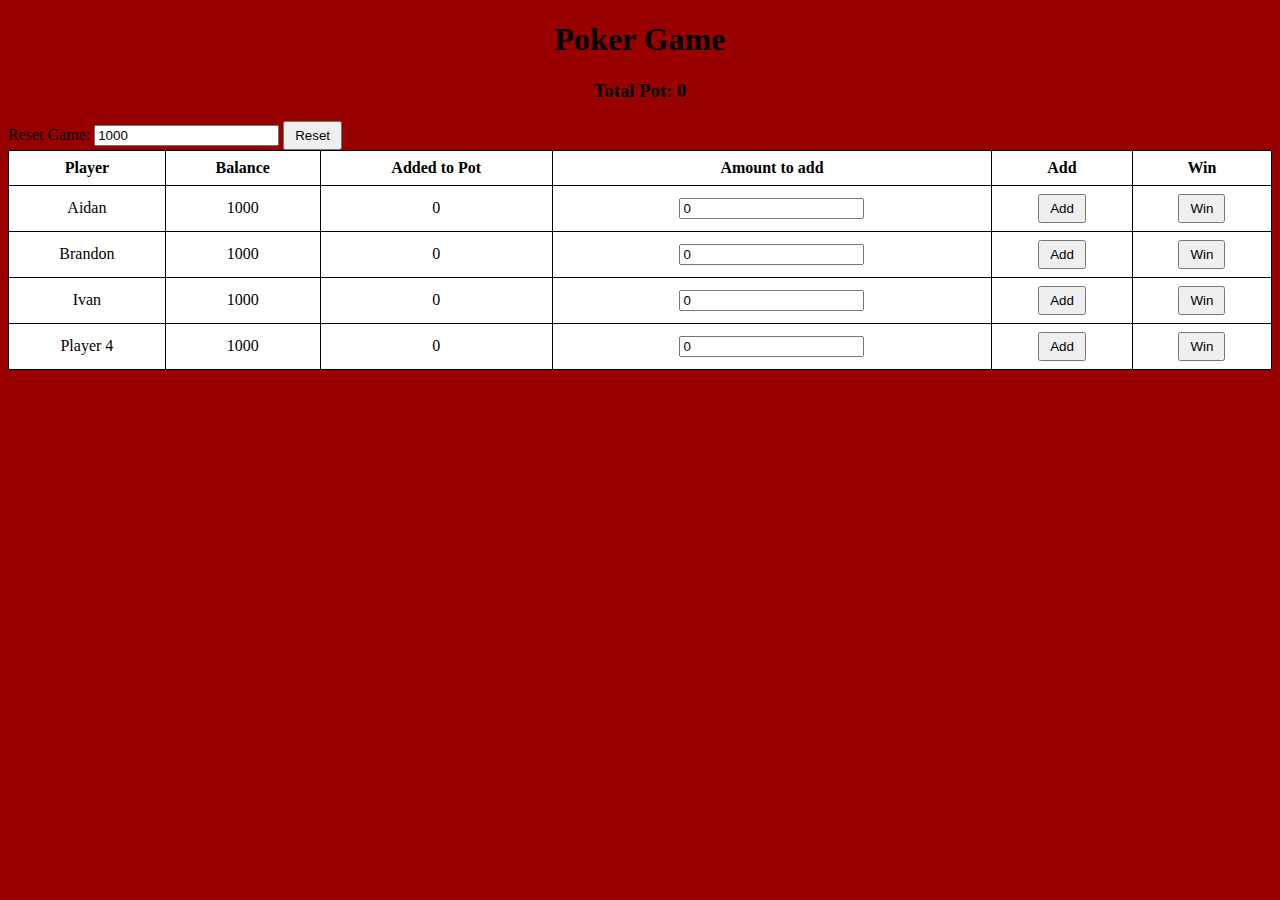
==== index.html @ bb64bcf6 "made white boxes" ====
<!DOCTYPE html>
<html lang="en">
<head>
    <meta charset="UTF-8">
    <meta name="viewport" content="width=device-width, initial-scale=1.0">
    <title>Poker Game</title>
    <style>
        body {
            background-color: #990000;
            color: black;
        }
        table {
            border-collapse: collapse;
            width: 100%;
        }

        th, td {
            font-family: 'Times New Roman', Times, serif;
            background-color: white;
            border: 1px solid black;
            padding: 8px;
            text-align: center;
        }

        th {
            background-color: white;
        }

        button {
            padding: 5px 10px;
            cursor: pointer;
        }
    </style>
</head>
<body>
    <center><h1>Poker Game</h1>
    <h3>Total Pot: <span id="totalPot">0</span></h3></center>
    <div>
        <label for="resetAmount">Reset Game:</label>
        <input type="number" id="resetAmount" min="0" value="1000">
        <button onclick="resetBalance()">Reset</button>
    </div>
    <table>
        <thead>
            <tr>
                <th>Player</th>
                <th>Balance</th>
                <th>Added to Pot</th>
                <th>Amount to add</th>
                <th>Add</th>
                <th>Win</th>
            </tr>
        </thead>
        <tbody>
            <tr id="player1">
                <td>Aidan</td>
                <td id="balance1">1000</td>
                <td id="addedToPot1">0</td>
                <td><input type="number" id="input1" min="0" value="0"></td>
                <td><button onclick="addToPot(1)">Add</button></td>
                <td><button onclick="win(1)">Win</button></td>
            </tr>
            <tr id="player2">
                <td>Brandon</td>
                <td id="balance2">1000</td>
                <td id="addedToPot2">0</td>
                <td><input type="number" id="input2" min="0" value="0"></td>
                <td><button onclick="addToPot(2)">Add</button></td>
                <td><button onclick="win(2)">Win</button></td>
            </tr>
            <tr id="player3">
                <td>Ivan</td>
                <td id="balance3">1000</td>
                <td id="addedToPot3">0</td>
                <td><input type="number" id="input3" min="0" value="0"></td>
                <td><button onclick="addToPot(3)">Add</button></td>
                <td><button onclick="win(3)">Win</button></td>
            </tr>
            <tr id="player4">
                <td>Player 4</td>
                <td id="balance4">1000</td>
                <td id="addedToPot4">0</td>
                <td><input type="number" id="input4" min="0" value="0"></td>
                <td><button onclick="addToPot(4)">Add</button></td>
                <td><button onclick="win(4)">Win</button></td>
            </tr>
        </tbody>
    </table>

    <script>
        let totalPot = 0;

        function addToPot(player) {
            const inputAmount = parseInt(document.getElementById(`input${player}`).value);
            const balance = parseInt(document.getElementById(`balance${player}`).textContent);
            const addedToPot = parseInt(document.getElementById(`addedToPot${player}`).textContent);
            if (inputAmount > balance) {
                alert('Not enough balance.');
            } else {
                document.getElementById(`balance${player}`).textContent = balance - inputAmount;
                document.getElementById(`addedToPot${player}`).textContent = addedToPot + inputAmount;
                totalPot += inputAmount;
                document.getElementById('totalPot').textContent = totalPot;
            }
        }

        function win(player) {
            const balance = parseInt(document.getElementById(`balance${player}`).textContent);
            const addedToPot = parseInt(document.getElementById(`addedToPot${player}`).textContent);
            const newBalance = balance + totalPot;
            document.getElementById(`balance${player}`).textContent = newBalance;
            totalPot = 0;
            document.getElementById('totalPot').textContent = totalPot;
            document.getElementById(`addedToPot${player}`).textContent = 0;
            alert(`Player ${player} wins $${totalPot - addedToPot}!`);
        }

        function resetBalance() {
            const resetAmount = parseInt(document.getElementById('resetAmount').value);
            document.getElementById('balance1').textContent = resetAmount;
            document.getElementById('balance2').textContent = resetAmount;
            document.getElementById('balance3').textContent = resetAmount;
            document.getElementById('balance4').textContent = resetAmount;
        }
    </script>
</body>
</html>
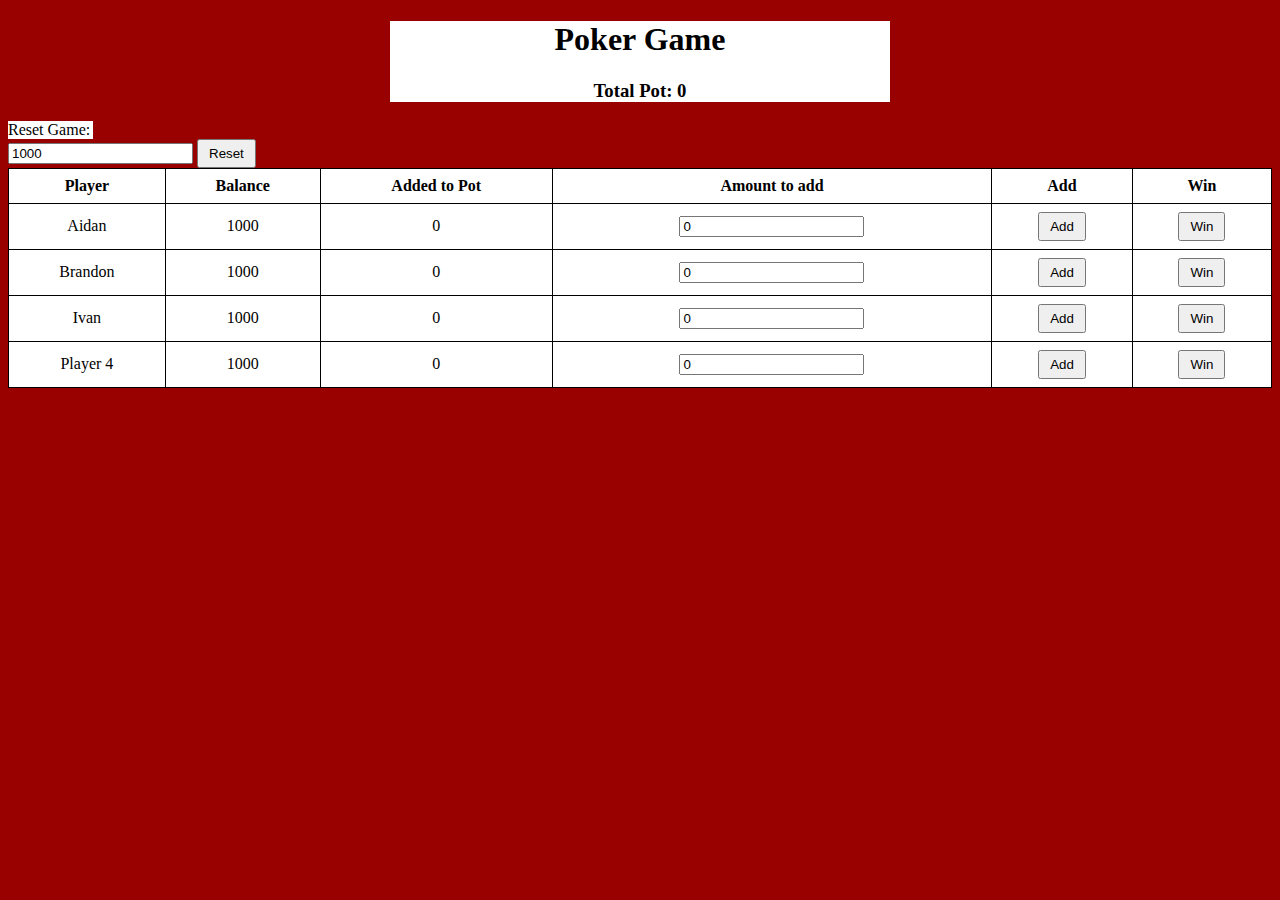
==== commit 93b52d9c: "made it so that if someone win's it removes all of the added into pot amount and added white backgro" ====
--- a/index.html
+++ b/index.html
@@ -33,10 +33,10 @@
     </style>
 </head>
 <body>
-    <center><h1>Poker Game</h1>
-    <h3>Total Pot: <span id="totalPot">0</span></h3></center>
+    <center><div style="background-color: white; width: 500px;"><h1>Poker Game</h1>
+    <h3>Total Pot: <span id="totalPot">0</span></h3></div></center>
     <div>
-        <label for="resetAmount">Reset Game:</label>
+        <div style="background-color: white; width: 85px;"><label for="resetAmount">Reset Game:</label></div>
         <input type="number" id="resetAmount" min="0" value="1000">
         <button onclick="resetBalance()">Reset</button>
     </div>
@@ -111,8 +111,10 @@
             document.getElementById(`balance${player}`).textContent = newBalance;
             totalPot = 0;
             document.getElementById('totalPot').textContent = totalPot;
-            document.getElementById(`addedToPot${player}`).textContent = 0;
-            alert(`Player ${player} wins $${totalPot - addedToPot}!`);
+            for (let i = 1; i <= 4; i++) {
+                document.getElementById(`addedToPot${i}`).textContent = 0;
+            }
+            alert(`Player ${player} win`);
         }
 
         function resetBalance() {
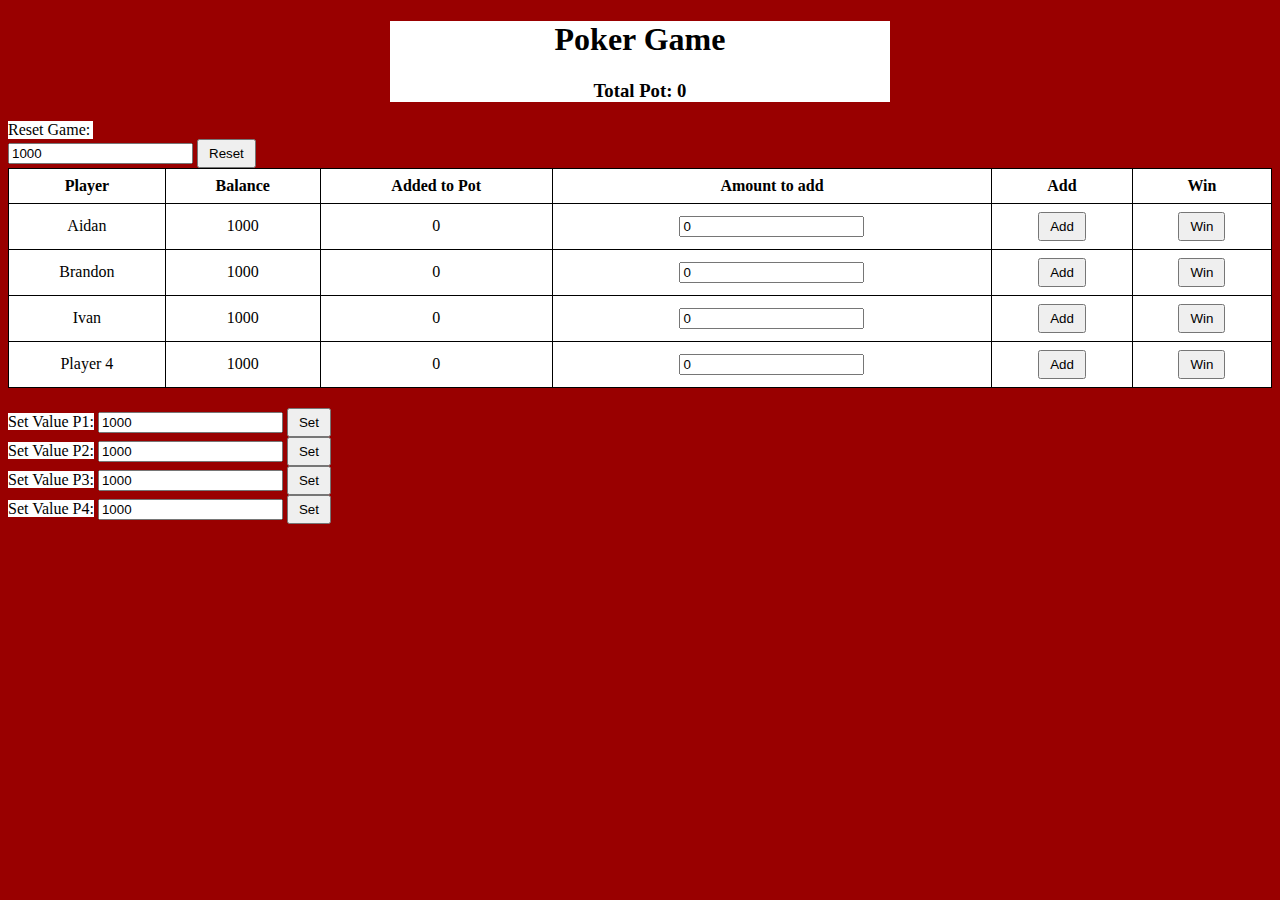
==== commit 39f14899: "added a feature where you can set custom balances into a specific player" ====
--- a/index.html
+++ b/index.html
@@ -87,6 +87,27 @@
         </tbody>
     </table>
 
+    <div style="margin-top: 20px;">
+        <label style="background-color: white;" for="customPlayer1">Set Value P1:</label>
+        <input type="number" id="customPlayer1" min="0" value="1000">
+        <button onclick="setCustomBalance(1)">Set</button>
+    </div>
+    <div>
+        <label style="background-color: white;" for="customPlayer2">Set Value P2:</label>
+        <input type="number" id="customPlayer2" min="0" value="1000">
+        <button onclick="setCustomBalance(2)">Set</button>
+    </div>
+    <div>
+        <label style="background-color: white;" for="customPlayer3">Set Value P3:</label>
+        <input type="number" id="customPlayer3" min="0" value="1000">
+        <button onclick="setCustomBalance(3)">Set</button>
+    </div>
+    <div>
+        <label style="background-color: white;" for="customPlayer4">Set Value P4:</label>
+        <input type="number" id="customPlayer4" min="0" value="1000">
+        <button onclick="setCustomBalance(4)">Set</button>
+    </div>
+
     <script>
         let totalPot = 0;
 
@@ -124,6 +145,11 @@
             document.getElementById('balance3').textContent = resetAmount;
             document.getElementById('balance4').textContent = resetAmount;
         }
+
+        function setCustomBalance(player) {
+            const customAmount = parseInt(document.getElementById(`customPlayer${player}`).value);
+            document.getElementById(`balance${player}`).textContent = customAmount;
+        }
     </script>
 </body>
 </html>
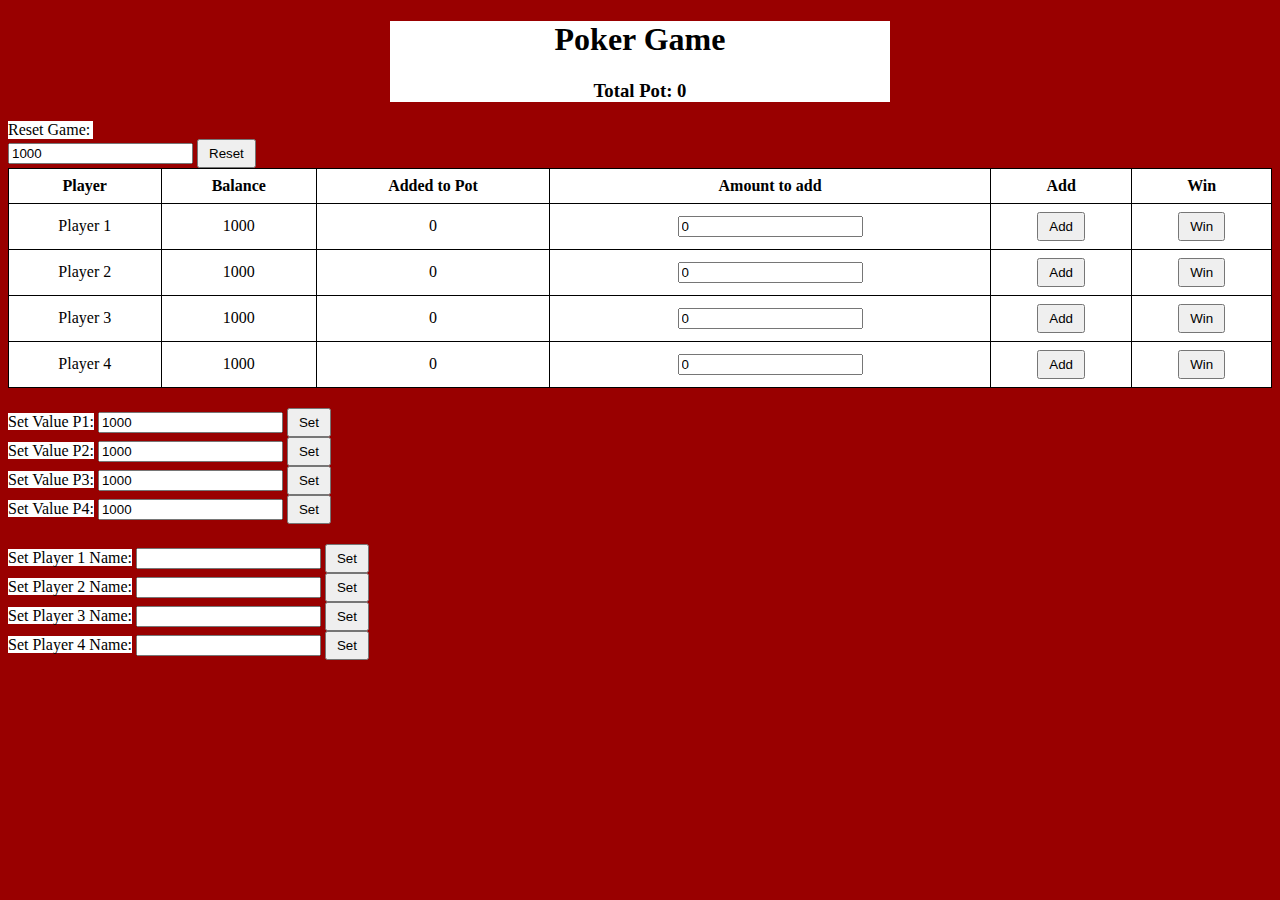
==== commit add8a97e: "didn't hardcode the name into the code, made it so you could change the names" ====
--- a/index.html
+++ b/index.html
@@ -4,33 +4,7 @@
     <meta charset="UTF-8">
     <meta name="viewport" content="width=device-width, initial-scale=1.0">
     <title>Poker Game</title>
-    <style>
-        body {
-            background-color: #990000;
-            color: black;
-        }
-        table {
-            border-collapse: collapse;
-            width: 100%;
-        }
-
-        th, td {
-            font-family: 'Times New Roman', Times, serif;
-            background-color: white;
-            border: 1px solid black;
-            padding: 8px;
-            text-align: center;
-        }
-
-        th {
-            background-color: white;
-        }
-
-        button {
-            padding: 5px 10px;
-            cursor: pointer;
-        }
-    </style>
+    <link rel="stylesheet" href="styles.css">
 </head>
 <body>
     <center><div style="background-color: white; width: 500px;"><h1>Poker Game</h1>
@@ -53,7 +27,7 @@
         </thead>
         <tbody>
             <tr id="player1">
-                <td>Aidan</td>
+                <td id="name1">Player 1</td>
                 <td id="balance1">1000</td>
                 <td id="addedToPot1">0</td>
                 <td><input type="number" id="input1" min="0" value="0"></td>
@@ -61,7 +35,7 @@
                 <td><button onclick="win(1)">Win</button></td>
             </tr>
             <tr id="player2">
-                <td>Brandon</td>
+                <td id="name2">Player 2</td>
                 <td id="balance2">1000</td>
                 <td id="addedToPot2">0</td>
                 <td><input type="number" id="input2" min="0" value="0"></td>
@@ -69,7 +43,7 @@
                 <td><button onclick="win(2)">Win</button></td>
             </tr>
             <tr id="player3">
-                <td>Ivan</td>
+                <td id="name3">Player 3</td>
                 <td id="balance3">1000</td>
                 <td id="addedToPot3">0</td>
                 <td><input type="number" id="input3" min="0" value="0"></td>
@@ -77,7 +51,7 @@
                 <td><button onclick="win(3)">Win</button></td>
             </tr>
             <tr id="player4">
-                <td>Player 4</td>
+                <td id="name4">Player 4</td>
                 <td id="balance4">1000</td>
                 <td id="addedToPot4">0</td>
                 <td><input type="number" id="input4" min="0" value="0"></td>
@@ -108,48 +82,27 @@
         <button onclick="setCustomBalance(4)">Set</button>
     </div>
 
-    <script>
-        let totalPot = 0;
+    <div style="margin-top: 20px;">
+        <label style="background-color: white;" for="customName1">Set Player 1 Name:</label>
+        <input id="customName1">
+        <button onclick="setCustomName(1)">Set</button>
+    </div>
+    <div>
+        <label style="background-color: white;" for="customName2">Set Player 2 Name:</label>
+        <input id="customName2">
+        <button onclick="setCustomName(2)">Set</button>
+    </div>
+    <div>
+        <label style="background-color: white;" for="customName3">Set Player 3 Name:</label>
+        <input id="customName3">
+        <button onclick="setCustomName(3)">Set</button>
+    </div>
+    <div>
+        <label style="background-color: white;" for="customName4">Set Player 4 Name:</label>
+        <input id="customName4">
+        <button onclick="setCustomName(4)">Set</button>
+    </div>
 
-        function addToPot(player) {
-            const inputAmount = parseInt(document.getElementById(`input${player}`).value);
-            const balance = parseInt(document.getElementById(`balance${player}`).textContent);
-            const addedToPot = parseInt(document.getElementById(`addedToPot${player}`).textContent);
-            if (inputAmount > balance) {
-                alert('Not enough balance.');
-            } else {
-                document.getElementById(`balance${player}`).textContent = balance - inputAmount;
-                document.getElementById(`addedToPot${player}`).textContent = addedToPot + inputAmount;
-                totalPot += inputAmount;
-                document.getElementById('totalPot').textContent = totalPot;
-            }
-        }
-
-        function win(player) {
-            const balance = parseInt(document.getElementById(`balance${player}`).textContent);
-            const addedToPot = parseInt(document.getElementById(`addedToPot${player}`).textContent);
-            const newBalance = balance + totalPot;
-            document.getElementById(`balance${player}`).textContent = newBalance;
-            totalPot = 0;
-            document.getElementById('totalPot').textContent = totalPot;
-            for (let i = 1; i <= 4; i++) {
-                document.getElementById(`addedToPot${i}`).textContent = 0;
-            }
-            alert(`Player ${player} win`);
-        }
-
-        function resetBalance() {
-            const resetAmount = parseInt(document.getElementById('resetAmount').value);
-            document.getElementById('balance1').textContent = resetAmount;
-            document.getElementById('balance2').textContent = resetAmount;
-            document.getElementById('balance3').textContent = resetAmount;
-            document.getElementById('balance4').textContent = resetAmount;
-        }
-
-        function setCustomBalance(player) {
-            const customAmount = parseInt(document.getElementById(`customPlayer${player}`).value);
-            document.getElementById(`balance${player}`).textContent = customAmount;
-        }
-    </script>
+    <script src="index.js"> </script>
 </body>
 </html>
--- a/styles.css
+++ b/styles.css
@@ -0,0 +1,25 @@
+body {
+    background-color: #990000;
+    color: black;
+}
+table {
+    border-collapse: collapse;
+    width: 100%;
+}
+
+th, td {
+    font-family: 'Times New Roman', Times, serif;
+    background-color: white;
+    border: 1px solid black;
+    padding: 8px;
+    text-align: center;
+}
+
+th {
+    background-color: white;
+}
+
+button {
+    padding: 5px 10px;
+    cursor: pointer;
+}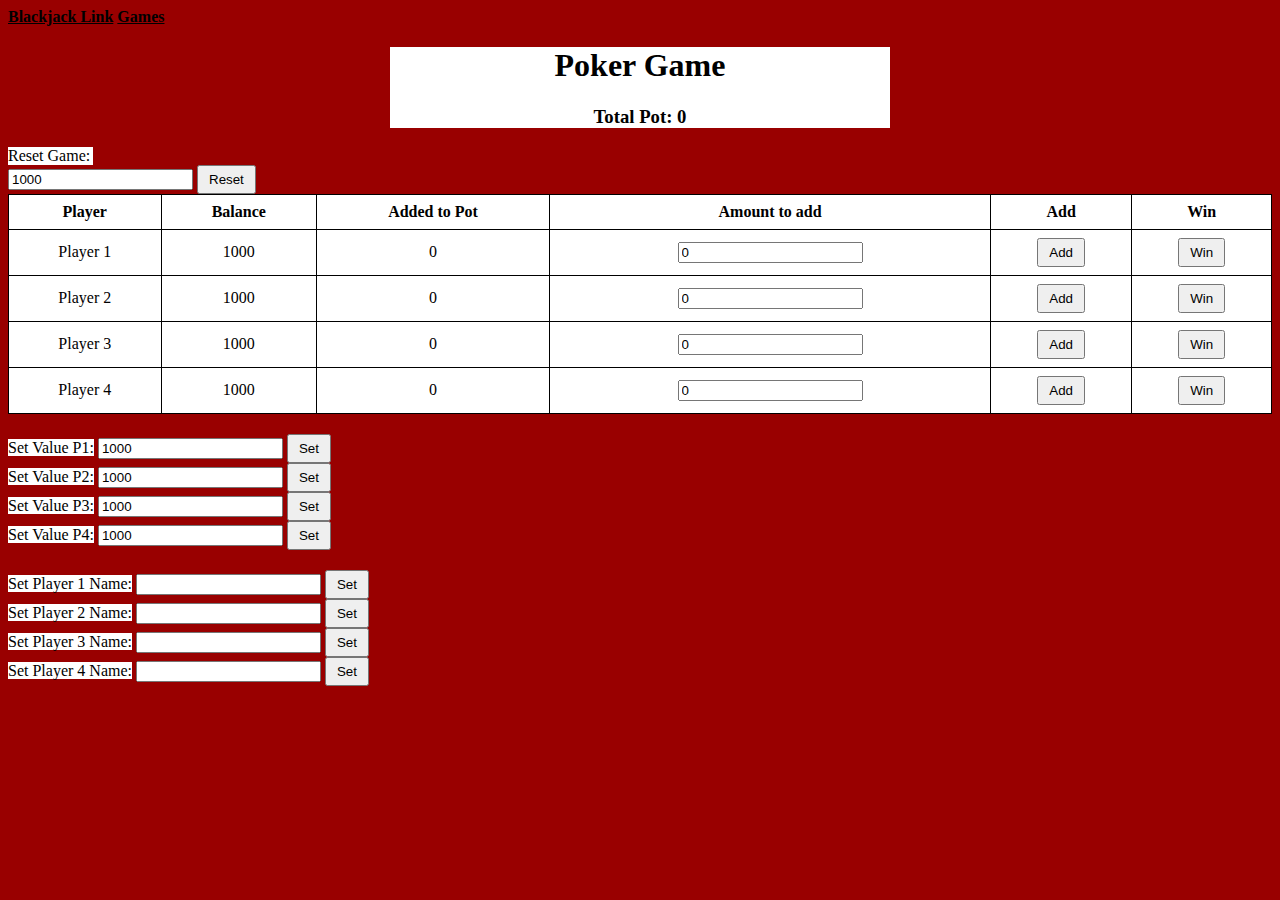
==== commit 4f3b1bde: "added games website to make it easier to navigate to" ====
--- a/index.html
+++ b/index.html
@@ -7,6 +7,9 @@
     <link rel="stylesheet" href="styles.css">
 </head>
 <body>
+    <a href="blackjack/blackjack.html" style="text-decoration: underline; color: black; font-weight: bold;">Blackjack Link</a>
+    <a href="games/"style="text-decoration: underline; color: black; font-weight: bold;">Games</a>
+
     <center><div style="background-color: white; width: 500px;"><h1>Poker Game</h1>
     <h3>Total Pot: <span id="totalPot">0</span></h3></div></center>
     <div>
@@ -84,22 +87,22 @@
 
     <div style="margin-top: 20px;">
         <label style="background-color: white;" for="customName1">Set Player 1 Name:</label>
-        <input id="customName1">
+        <input id="customName1" autocomplete="off">
         <button onclick="setCustomName(1)">Set</button>
     </div>
     <div>
         <label style="background-color: white;" for="customName2">Set Player 2 Name:</label>
-        <input id="customName2">
+        <input id="customName2" autocomplete="off">
         <button onclick="setCustomName(2)">Set</button>
     </div>
     <div>
         <label style="background-color: white;" for="customName3">Set Player 3 Name:</label>
-        <input id="customName3">
+        <input id="customName3" autocomplete="off">
         <button onclick="setCustomName(3)">Set</button>
     </div>
     <div>
         <label style="background-color: white;" for="customName4">Set Player 4 Name:</label>
-        <input id="customName4">
+        <input id="customName4" autocomplete="off">
         <button onclick="setCustomName(4)">Set</button>
     </div>
 
